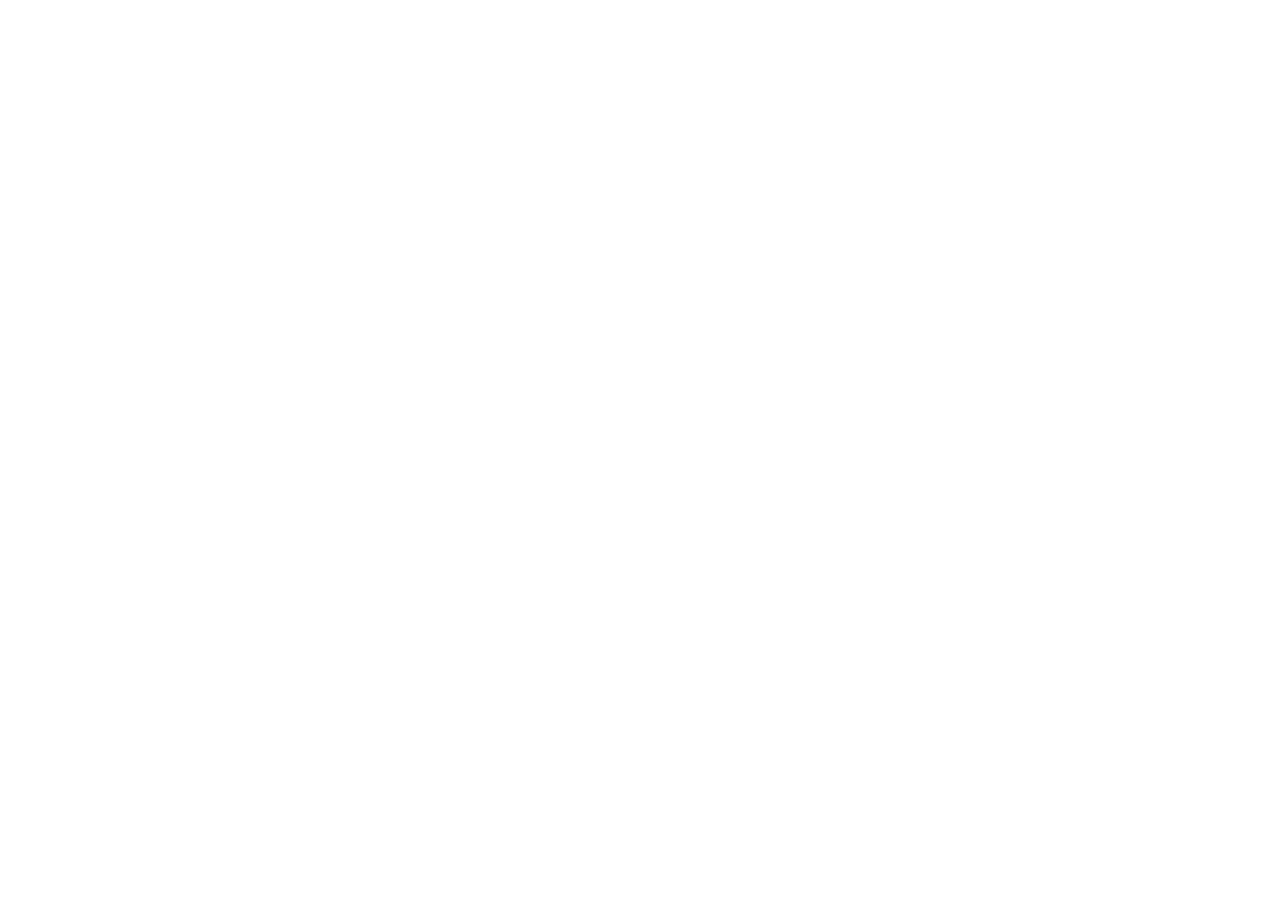
==== hw2/table.html @ daf7d81f "вторая домашка" ====
<!DOCTYPE html>
<html lang="en">
<meta charset="utf-8">
  <head>
  <link href="style.css" rel="stylesheet">
  </head>
  <body>
    <script src="http://d3js.org/d3.v4.min.js"></script>
    <script>

      d3.json("https://raw.githubusercontent.com/avt00/dvcourse/master/countries_2012.json", function(error, data){
        var columns = ['name', 'continent', 'gdp', 'life_expectancy', 'population', 'year'];
        columns_names = ['Country', 'Continent', 'GDP, $B', 'Life expectacy, years', 
        'Population', 'Year']
        var formatters = [ 
        d => d, //name
        d => d, // continent
        d => Math.round(d/100000000),// gdp
        d => Math.round(d*100)/100,// life_expectacy
        d => d.toString().replace(/\B(?=(\d{3})+(?!\d))/g, ","),// population
        d => d// year
        ];

        function replaceAll(str, find, replace) {
          return str.replace(new RegExp(find, 'g'), replace);
        };

        var good_data = data.map(function(row) {
           temp = {};
           for (c in columns){
              temp[columns[c]] = formatters[c](row[columns[c]]);
           }
           return temp;
        });
        var table = d3.select("body").append("table"),
          thead = table.append("thead")
                       .attr("class", "thead");
          tbody = table.append("tbody");

        table.append("caption")
          .html("<h1>World Countries Ranking</h1>");

        thead.append("tr").selectAll("th")
          .data(columns_names)
          .enter()
          .append("th")
          .text(function(d) { return d; })
          .on("click", function(header, i) {
            tbody.selectAll("tr").sort(function(a, b) {
              if (new Set([0, 1]).has(i))
                return d3.descending(a[columns[i]], b[columns[i]]);
              if (i==4) {
                aa = +replaceAll(a[columns[i]],',','')
                bb = +replaceAll(b[columns[i]],',','')
                return d3.descending(aa, bb);
              }
              return d3.descending(a[columns[i]], b[columns[i]]);
            });
          });

        var rows = tbody.selectAll("tr.row")
          .data(good_data)
          .enter()
          .append("tr")
          .attr("class", "row");

        var cells = rows.selectAll("td")
          .data(function(row) {
              return d3.range(Object.keys(row).length).map(function(column, i) {
                  return row[Object.keys(row)[i]];
              });
          })
          .enter()
          .append("td")
          .text(function(d) { return d; });

      });


    </script> 
  </body>
</html>
---- hw2/style.css ----
tbody tr:nth-of-type(even){
	background-color: lightgray;
}

table {
  table-layout: fixed;
  border-collapse: collapse;
  border: 1px solid lightgray;
}

tbody tr:hover { /* mouseover */
  background-color: yellow;
}

td, th {
	padding: 5px;
	border: 1px solid gray;
	text-align: right;
}

th{
	text-align: center;
}

td:first-child { text-align: center; }
td:nth-child(2) {text-align: center; }
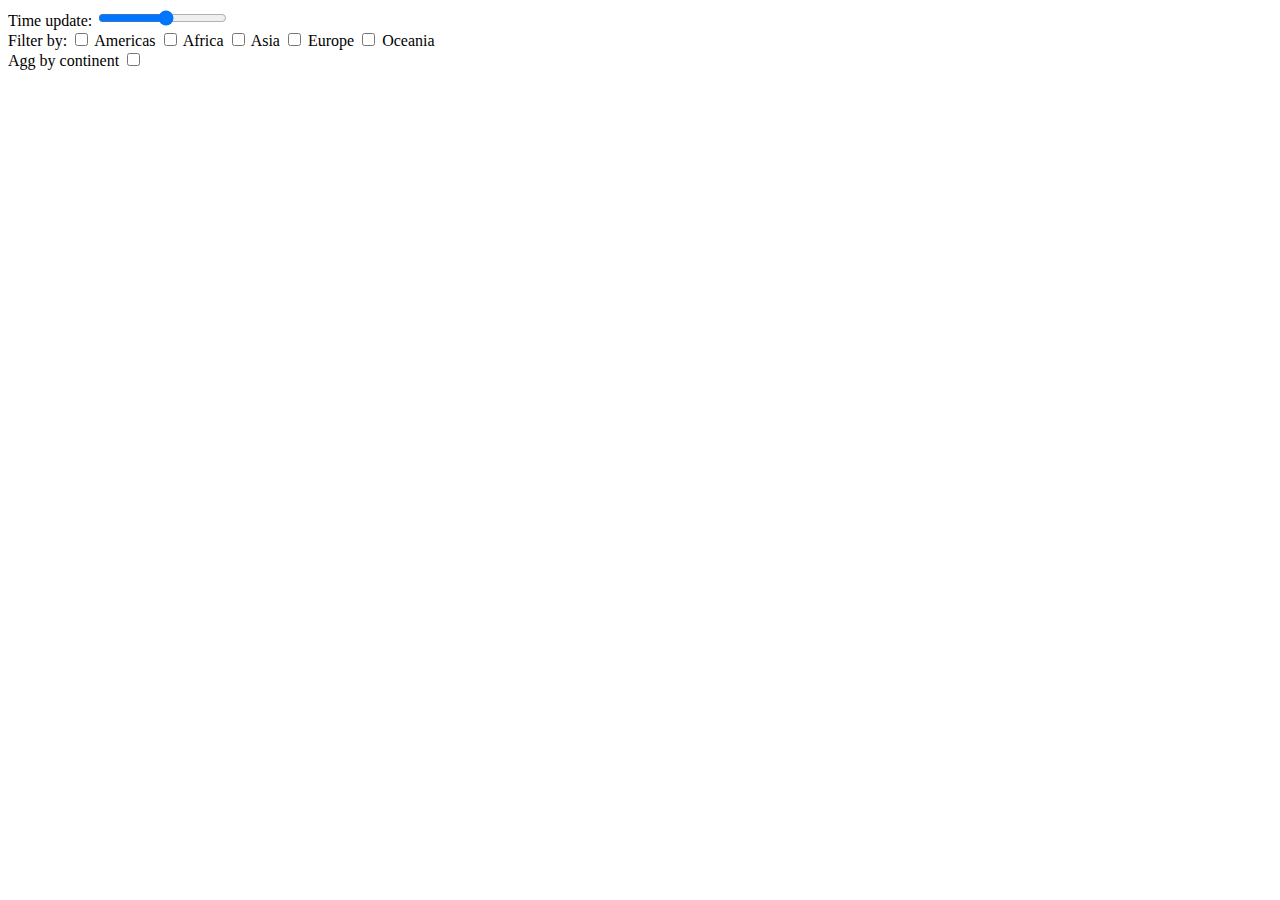
==== commit 43348d11: "Partially succeed. Both sorting and aggregating are not implemented yet/" ====
--- a/hw2/table.html
+++ b/hw2/table.html
@@ -1,82 +1,30 @@
 <!DOCTYPE html>
 <html lang="en">
 <meta charset="utf-8">
-  <head>
-  <link href="style.css" rel="stylesheet">
-  </head>
   <body>
-    <script src="http://d3js.org/d3.v4.min.js"></script>
-    <script>
-
-      d3.json("https://raw.githubusercontent.com/avt00/dvcourse/master/countries_2012.json", function(error, data){
-        var columns = ['name', 'continent', 'gdp', 'life_expectancy', 'population', 'year'];
-        columns_names = ['Country', 'Continent', 'GDP, $B', 'Life expectacy, years', 
-        'Population', 'Year']
-        var formatters = [ 
-        d => d, //name
-        d => d, // continent
-        d => Math.round(d/100000000),// gdp
-        d => Math.round(d*100)/100,// life_expectacy
-        d => d.toString().replace(/\B(?=(\d{3})+(?!\d))/g, ","),// population
-        d => d// year
-        ];
-
-        function replaceAll(str, find, replace) {
-          return str.replace(new RegExp(find, 'g'), replace);
-        };
-
-        var good_data = data.map(function(row) {
-           temp = {};
-           for (c in columns){
-              temp[columns[c]] = formatters[c](row[columns[c]]);
-           }
-           return temp;
-        });
-        var table = d3.select("body").append("table"),
-          thead = table.append("thead")
-                       .attr("class", "thead");
-          tbody = table.append("tbody");
-
-        table.append("caption")
-          .html("<h1>World Countries Ranking</h1>");
-
-        thead.append("tr").selectAll("th")
-          .data(columns_names)
-          .enter()
-          .append("th")
-          .text(function(d) { return d; })
-          .on("click", function(header, i) {
-            tbody.selectAll("tr").sort(function(a, b) {
-              if (new Set([0, 1]).has(i))
-                return d3.descending(a[columns[i]], b[columns[i]]);
-              if (i==4) {
-                aa = +replaceAll(a[columns[i]],',','')
-                bb = +replaceAll(b[columns[i]],',','')
-                return d3.descending(aa, bb);
-              }
-              return d3.descending(a[columns[i]], b[columns[i]]);
-            });
-          });
-
-        var rows = tbody.selectAll("tr.row")
-          .data(good_data)
-          .enter()
-          .append("tr")
-          .attr("class", "row");
-
-        var cells = rows.selectAll("td")
-          .data(function(row) {
-              return d3.range(Object.keys(row).length).map(function(column, i) {
-                  return row[Object.keys(row)[i]];
-              });
-          })
-          .enter()
-          .append("td")
-          .text(function(d) { return d; });
-
-      });
-
-
-    </script> 
+  
+  
+   <link href="style.css" type="text/css" rel="stylesheet">
+  
+  
+    <script src="https://d3js.org/d3.v4.min.js"></script>
+    <script src="https://d3js.org/d3-selection-multi.v0.4.min.js"></script>
+    <script src="table.js"> </script>
+     
+     
+     
+    <label>Time update:</label>
+    <input type="range" min="1995" max="2012" step="1" class="range">
+    <br>
+    <label>Filter by:</label>
+     <input type="checkbox" value="Americas"> Americas
+     <input type="checkbox" value="Africa"> Africa
+     <input type="checkbox" value="Asia"> Asia
+     <input type="checkbox" value="Europe"> Europe
+     <input type="checkbox" value="Oceania"> Oceania
+    <br>
+    
+    <label>Agg by continent <input type="checkbox" value="Agg" class="aggregation"> </label>
+       
   </body>
 </html>--- a/hw2/style.css
+++ b/hw2/style.css
@@ -1,8 +1,10 @@
 
 
-tbody tr:nth-of-type(even){
-	background-color: lightgray;
+tbody tr .gray{
+	background-color:gray;
+	display: 
 }
+
 
 table {
   table-layout: fixed;
@@ -20,8 +22,14 @@
 	text-align: right;
 }
 
-th{
+th {
 	text-align: center;
+}
+
+caption{
+	text-align: center;
+	font-size: 16px;
+	font-weight: bold;
 }
 
 td:first-child { text-align: center; }
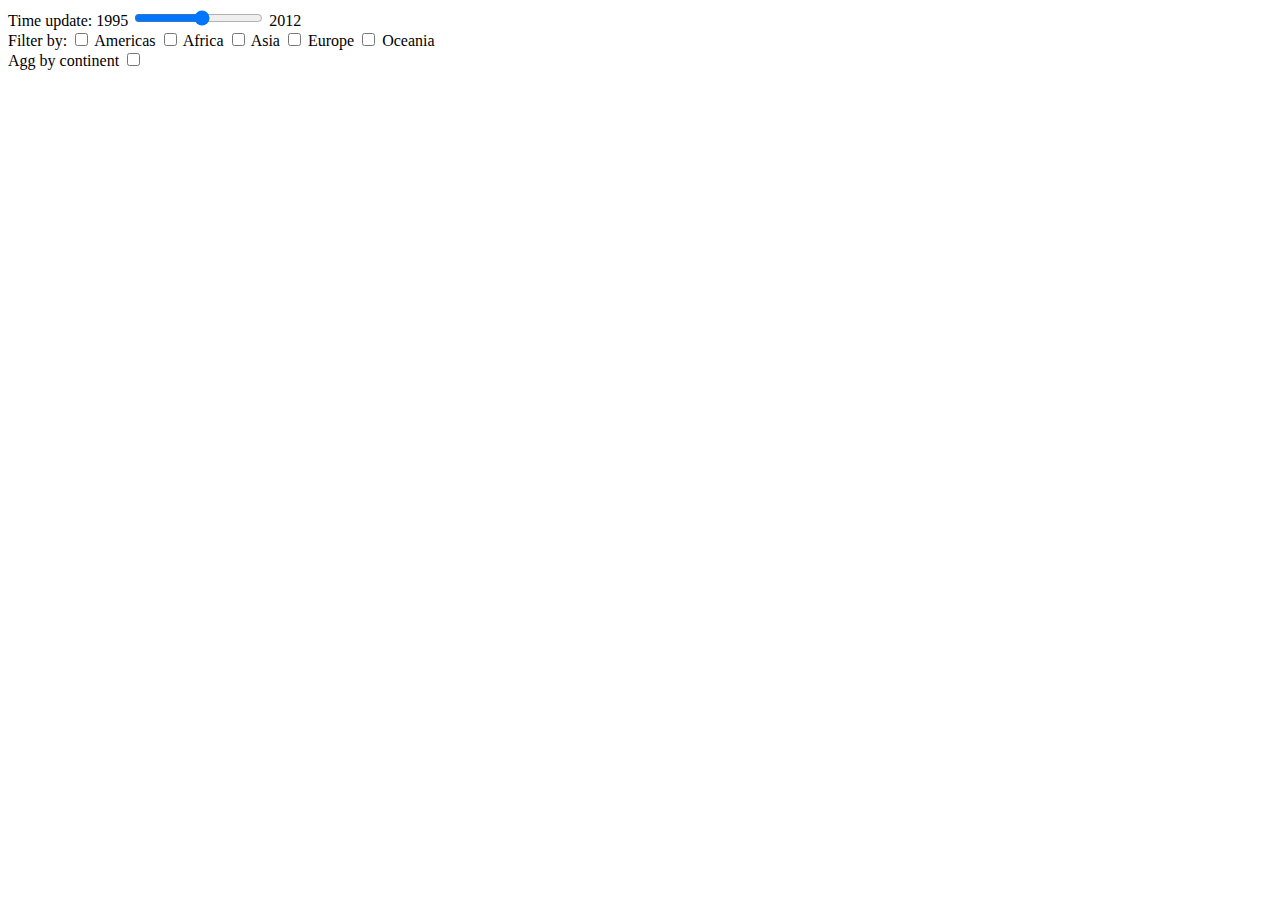
==== commit cc6336fa: "A little change" ====
--- a/hw2/table.html
+++ b/hw2/table.html
@@ -13,8 +13,8 @@
      
      
      
-    <label>Time update:</label>
-    <input type="range" min="1995" max="2012" step="1" class="range">
+    <label>Time update: 1995</label>
+    <input type="range" min="1995" max="2012" step="1" class="range"> 2012
     <br>
     <label>Filter by:</label>
      <input type="checkbox" value="Americas"> Americas
--- a/hw2/style.css
+++ b/hw2/style.css
@@ -1,10 +1,8 @@
 
 
-tbody tr .gray{
+tbody tr[gray=true]{
 	background-color:gray;
-	display: 
 }
-
 
 table {
   table-layout: fixed;
